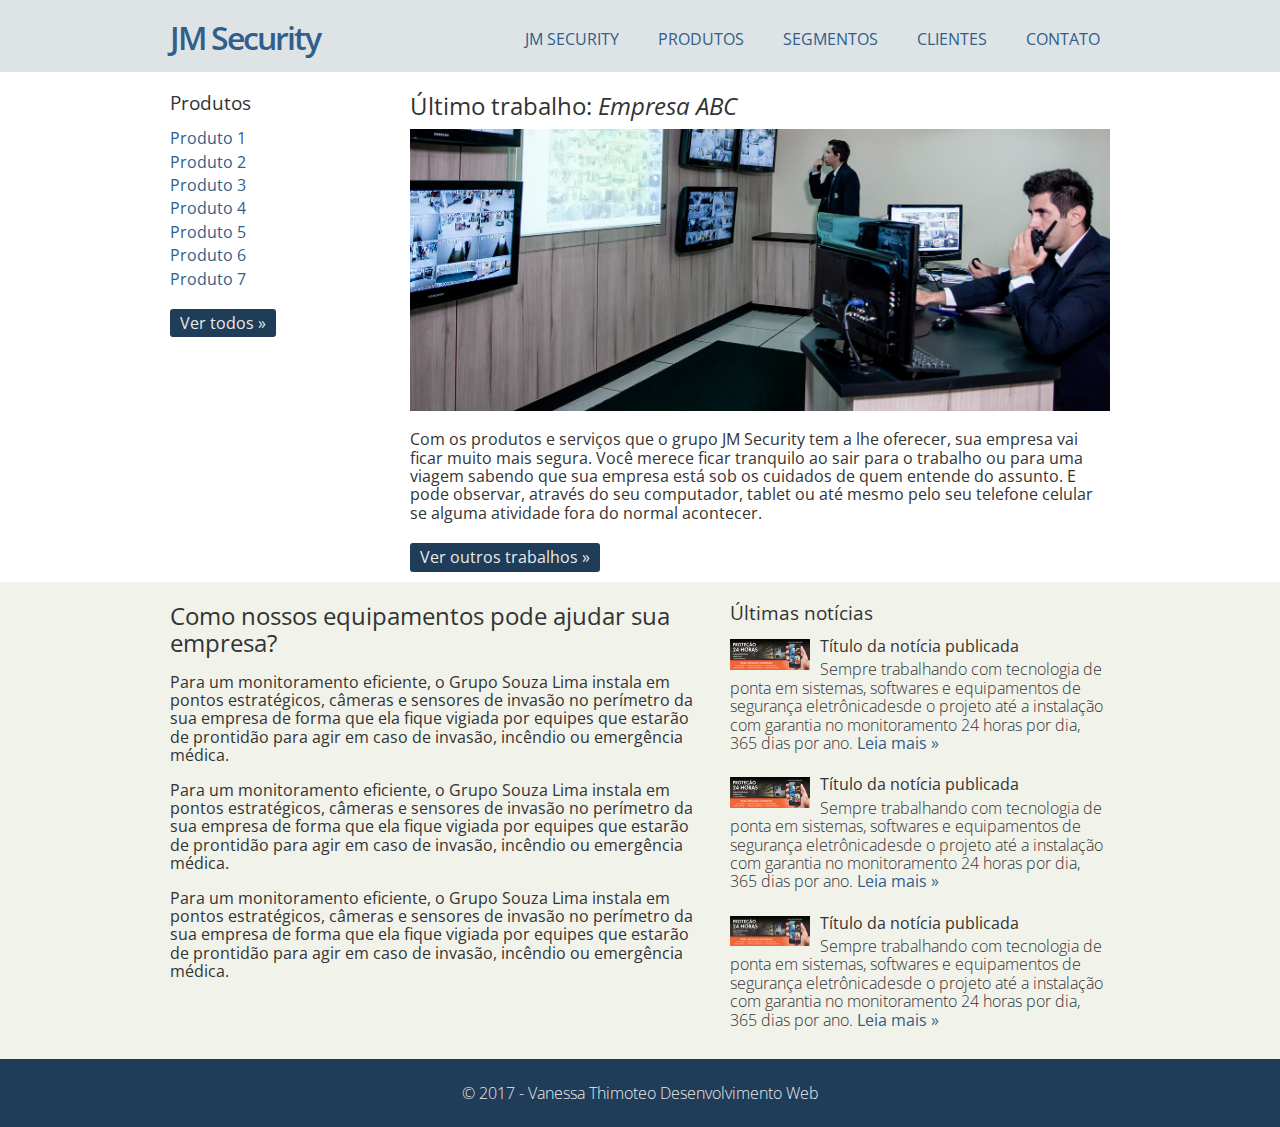
==== index.html @ 0b3b7ef7 "site de teste" ====
<!DOCTYPE html>
<html lang="pt-br">	
	<head>
		<meta charset="utf-8" />
		<title>JM Security</title>
		<link rel="stylesheet" href="css/normalize.css" />
		<link href="https://fonts.googleapis.com/css?family=Open+Sans:300,400,600,700,800" rel="stylesheet">
		<link rel="stylesheet" href="css/estilo.css" />
	</head>
	<body>
		<div class="header">
			<div class="linha">
				<header>
					<div class="coluna col3">
						<h1 class="logo">JM Security</h1>
					</div>
					<div class="coluna col9">
					<nav>
						<ul class="menu inline sem-marcador">
							<li><a href="index.html">JM Security</a></li>
							<li><a href="produtos.html">Produtos</a></li>
							<li><a href="segmentos.html">Segmentos</a></li>
							<li><a href="clientes.html">Clientes</a></li>
							<li><a href="contato.html">Contato</a></li>
						</ul>
					</nav>
					</div>
				</header>
			</div>
		</div>  
		<div class="linha">
			<section>
				<div class="coluna col3 sidebar">
					<h3>Produtos</h3>
					<ul class="sem sem-marcador sem-padding">
						<li><a href="index.html">Produto 1</a></li>
						<li><a href="index.html">Produto 2</a></li>
						<li><a href="index.html">Produto 3</a></li>
						<li><a href="index.html">Produto 4</a></li>
						<li><a href="index.html">Produto 5</a></li>
						<li><a href="index.html">Produto 6</a></li>
						<li><a href="index.html">Produto 7</a></li>
					</ul>
					<a href="produto.html" class="botao">Ver todos &raquo;</a>
				</div>			
				<div class="coluna col9">
					<h2>Último trabalho: <em> Empresa ABC</em></h2>
					<img src="img/empresaabc.jpg" alt="" />
					<p>Com os produtos e serviços que o grupo JM Security tem a lhe oferecer, sua empresa vai ficar muito mais segura. Você merece ficar tranquilo ao sair para o trabalho ou para uma viagem sabendo que sua empresa está sob os cuidados de quem entende do assunto. E pode observar, através do seu computador, tablet ou até mesmo pelo seu telefone celular se alguma atividade fora do normal acontecer.</p>
					<a href="produtos.html" class="botao"> Ver outros trabalhos  &raquo; </a>
				</div>
			</section>
		</div>
		<div class="conteudo-extra">
			<div class="linha">
				<div class="coluna 7 col7">
					<section>
						<h2> Como nossos equipamentos pode ajudar sua empresa?</h2>
						<p>Para um monitoramento eficiente, o Grupo Souza Lima instala em pontos estratégicos, câmeras e sensores de invasão no perímetro da sua empresa de forma que ela fique vigiada por equipes que estarão de prontidão para agir em caso de invasão, incêndio ou emergência médica.</p>
						<p>Para um monitoramento eficiente, o Grupo Souza Lima instala em pontos estratégicos, câmeras e sensores de invasão no perímetro da sua empresa de forma que ela fique vigiada por equipes que estarão de prontidão para agir em caso de invasão, incêndio ou emergência médica.</p>
						<p>Para um monitoramento eficiente, o Grupo Souza Lima instala em pontos estratégicos, câmeras e sensores de invasão no perímetro da sua empresa de forma que ela fique vigiada por equipes que estarão de prontidão para agir em caso de invasão, incêndio ou emergência médica.</p>
					</section>
				</div>
				<div class="coluna col5">
					<h3>Últimas notícias</h3>
					<ul class="sem-marcador sem-padding noticias">
						<li>
							<img src="img/ultimas.jpg" alt="" />
							<h4>Título da notícia publicada</h4>
							<p>Sempre trabalhando com tecnologia de ponta em sistemas, softwares e equipamentos de segurança eletrônicadesde o projeto até a instalação com garantia no monitoramento 24 horas por dia, 365 dias por ano. <a href=""> Leia mais &raquo;</a></p>
						</li>
						<li>
							<img src="img/ultimas.jpg" alt="" />
							<h4>Título da notícia publicada</h4>
							<p>Sempre trabalhando com tecnologia de ponta em sistemas, softwares e equipamentos de segurança eletrônicadesde o projeto até a instalação com garantia no monitoramento 24 horas por dia, 365 dias por ano. <a href=""> Leia mais &raquo;</a></p>
						</li>	
						<li>
							<img src="img/ultimas.jpg" alt="" />
							<h4>Título da notícia publicada</h4>
							<p>Sempre trabalhando com tecnologia de ponta em sistemas, softwares e equipamentos de segurança eletrônicadesde o projeto até a instalação com garantia no monitoramento 24 horas por dia, 365 dias por ano. <a href=""> Leia mais &raquo;</a></p>
						</li>
					</ul>
				</div>
			</div>
		</div>
		<div class="footer">	
			<div class="linha">
				<footer>
					<div class="coluna col12">
				<span>&copy; 2017 - Vanessa Thimoteo Desenvolvimento Web</span>
				</footer> 
			</div>	
		</div>	
	</body>
</html>
---- css/estilo.css ----
body{
	font-family: 'Open Sans', sans-serif;
	color: #333;
}
a:link, a:active, a:visited{
	color: #315e8a;
	text-decoration: none;
}
a:hover{
	text-decoration: underline;
}
/* grid 960px */
.linha{
	width: 960px;
	margin:0px auto;
	overflow: auto;
	padding: 5px 0px;
}
.coluna{
	padding:0 10px;
	float: left;
}
.col1{
	width: 60px;
}
.col2{
	width: 140px;
}
.col3{
	width: 220px;
}
.col4{
	width: 300px;
}
.col5{
	width: 380px; 
}
.col6{
	width: 460px;
}
.col7{
	width: 540px;
}
.col8{
	width: 620px; 
}
.col9{
	width: 700px; 
}
.col10{
	width: 780px; 
}
.col11{
	width: 860px; 
}
.col12{
	width: 940px;
} 
/* estilos reutilizáveis */
.sem-padding{
	padding: 0px !important;
}
.sem-margin{
	margin: 0 !important;
}
h1, h2, h3, h4, h5, h6{
	font-weight: 400;
	margin: 15px 0 10px 0;
}
ul li, ol li{
	margin-bottom: 5px;
}
ul.inline li, ol.inline li{
	display: inline;
	margin-right: 15px;
}
ul.inline li:last-child, ol.inline li:last-child{
	margin-right: 0;
}
ul.sem-marcador, ol.sem-marcador{
	list-style: none;
}
a.botao, input.botao{
	background: #1f3c58;
	padding: 5px 10px;
	border-radius: 3px;
	color: #ebebeb;
	cursor: pointer;
	margin: 5px 0;
	display: inline-block;
	border: none;
}
a.botao:hover, input.botao:hover{
	background: #315e8a;
	text-decoration: none;
}
img{
	max-width: 100%;
	height: auto;
}
/* layout do site */
.header{
	background: #dee3e6;
}
h1.logo{
	font-weight: 600;
	color: #315e8a;
	letter-spacing: -2px;
}
.conteudo-extra{
	background: #f1f2ea;
}
.footer{
	background: #1f3c58;
	color: #ebebeb;
	padding: 20px 0;
	text-align: center;
	font-weight: 300;
}
.menu{
	text-transform: uppercase;
	text-align: right;
	margin-top: 25px;
}
.menu li a{
	padding: 5px 10px;
	border-radius: 3px;
}
.menu li a:hover{
	text-decoration: none;
	background: #1f3c58;
	color: #ebebeb;
}
ul.noticias li{
	clear: both;
	display: block;
	overflow: hidden;
	margin-bottom: 20px;
}
ul.noticias li img{
	width: 80px;
	height: auto;
	margin-right: 10px;
	float: left;
}
ul.noticias li h4{
	margin: -2px 0 5px 0;
	font-weight: 400;
}
ul.noticias li p{
	margin: 5px 0;
	font-weight: 300;
}
ul.noticias li p a{
	font-weight: 400;
}
.contato label{
	display: block;
	font-size: 13px;
	font-weight: 300;
}
.contato input, .contato textarea{
	display: block;
	margin-bottom: 15px;
	padding: 5px 2%;
	width: 96%;
}
.contato textarea{
	height: 150px;
}
.contato input.botao{
	width: auto;
}
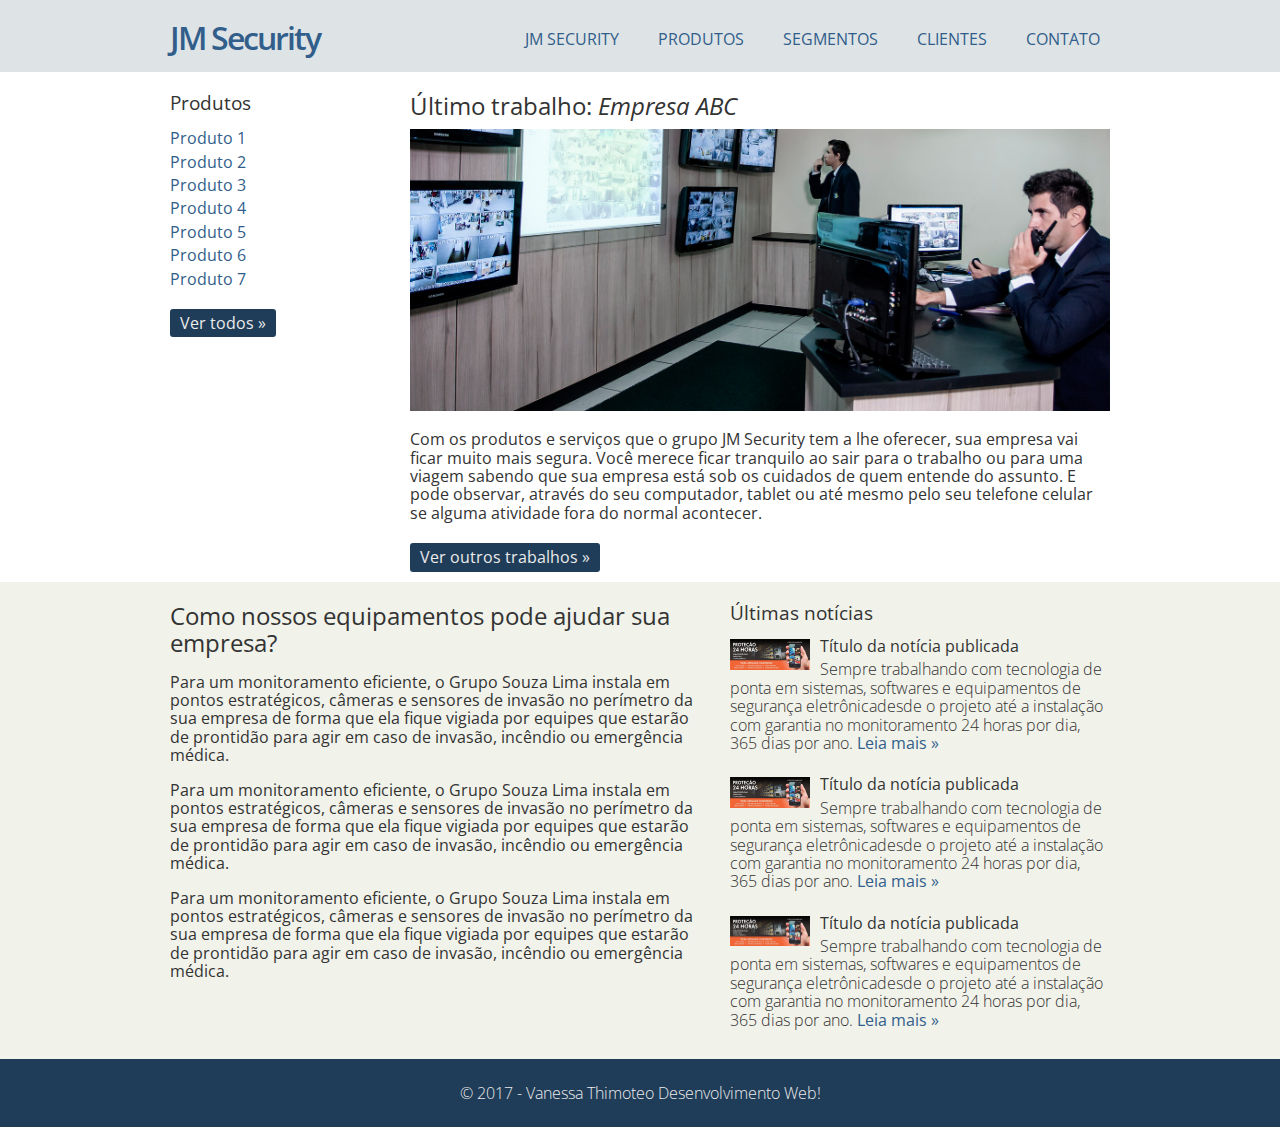
==== commit 34e3c8e9: "push de teste" ====
--- a/index.html
+++ b/index.html
@@ -87,7 +87,7 @@
 			<div class="linha">
 				<footer>
 					<div class="coluna col12">
-				<span>&copy; 2017 - Vanessa Thimoteo Desenvolvimento Web</span>
+				<span>&copy; 2017 - Vanessa Thimoteo Desenvolvimento Web!</span>
 				</footer> 
 			</div>	
 		</div>	
